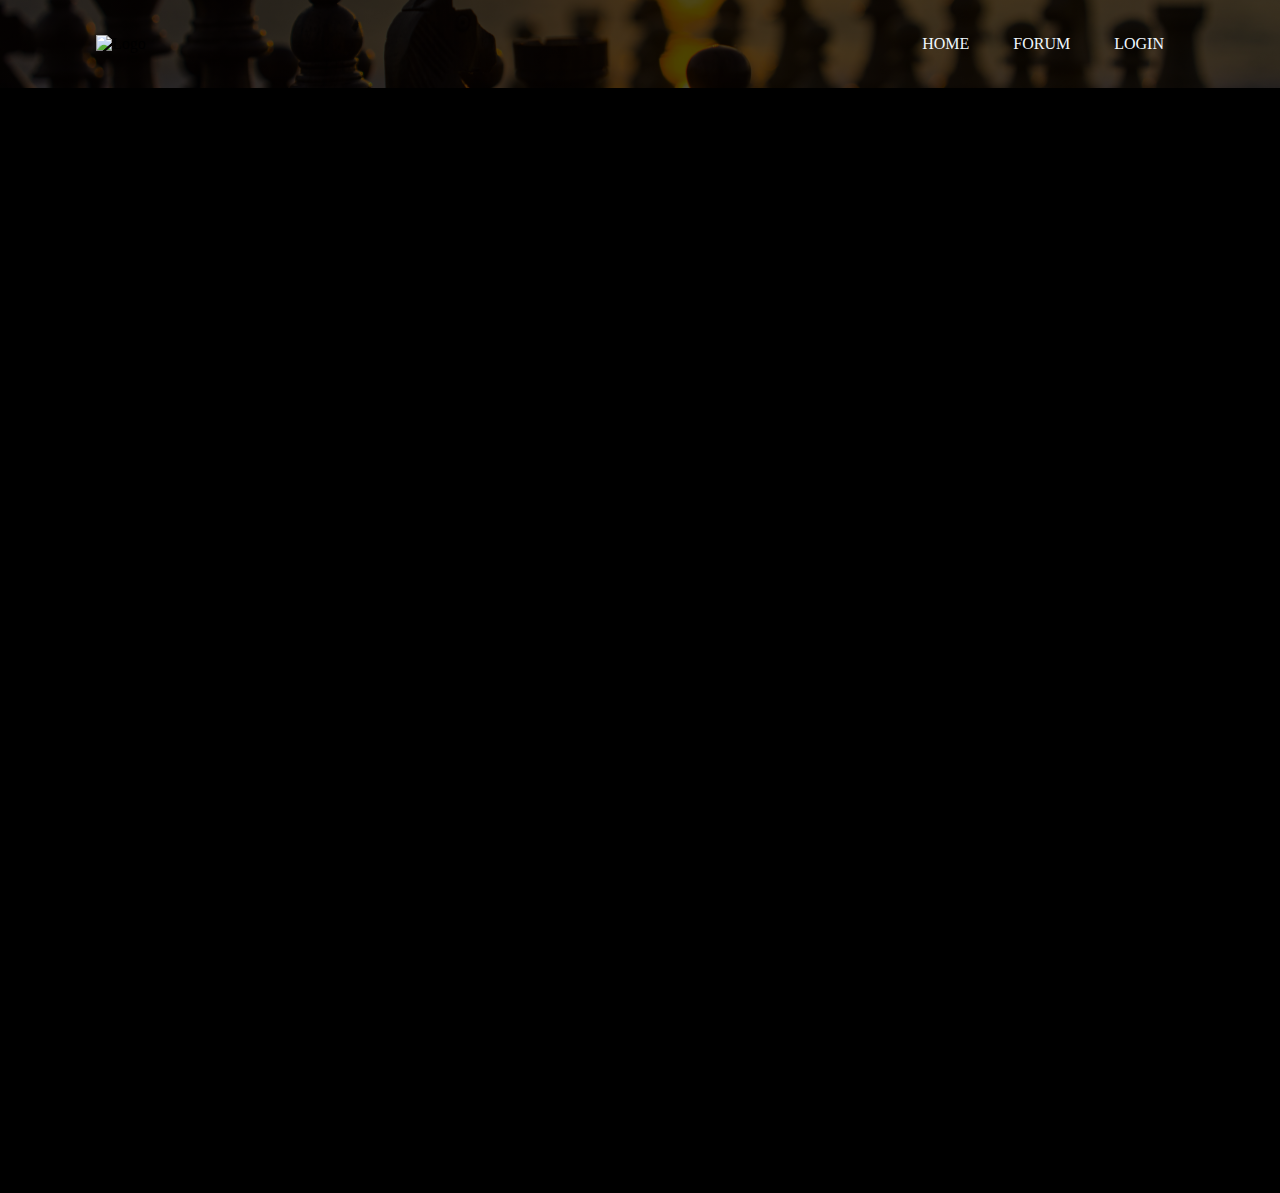
==== login.html @ 02e44bec "Druhy commit" ====
<!DOCTYPE html>
<html lang="en">
<head>
    <meta charset="UTF-8">
    <title>Website</title>
    <link rel="stylesheet" href="style.css">

</head>
<body>
<div class="banner">
    <div class="navigation">
        <img src="images/logo.png" alt="Logo" class="logo">
        <ul>
            <li><a href="#">Home</a></li>
            <li><a href="#">Forum</a></li>
            <li><a href="#">Login</a></li>
        </ul>
    </div>
</div>
<div class="indexBody">
    
</div>
</body>
</html>
---- style.css ----
*{
    margin: 0;
    padding: 0;
    font-family: "JetBrains Mono", Serif;
}

.banner {
    width: 100%;
    height: 100%;
    background-image: linear-gradient(rgba(0,0,0,0.7),rgba(0,0,0,0.7)),url("images/bg.jpeg");
    background-size: cover;
    background-position: center;
}

.navigation {
    width: 85%;
    margin: auto;
    padding: 35px 0;
    display: flex;
    align-items: center;
    justify-content: space-between;
}

.logo {
    width: 120px;
    cursor: pointer;
}

.navigation ul li {
    list-style: none;
    display: inline-block;
    margin: 0 20px;
}

.navigation ul li a {
    text-decoration: none;
    color: aliceblue;
    text-transform: uppercase;
}

.indexBody {
    background-color: black;
    height: 100%;
    width: 100%;
    text-indent: 3px;
    min-height: 1080px;
    padding-top: 25px;
}

.forumContainer {
    background-color: white;
    width: 85%;
    border: 3px;
    border-style: double;
    margin: auto;
    height:fit-content;
    padding: 1rem;
    margin-bottom: 1rem;
}

.forumContainer_Title {
    font-size: larger;
    font-family: "JetBrains Mono ExtraBold", Serif;
    border: 3px;
    border-style: double;
}
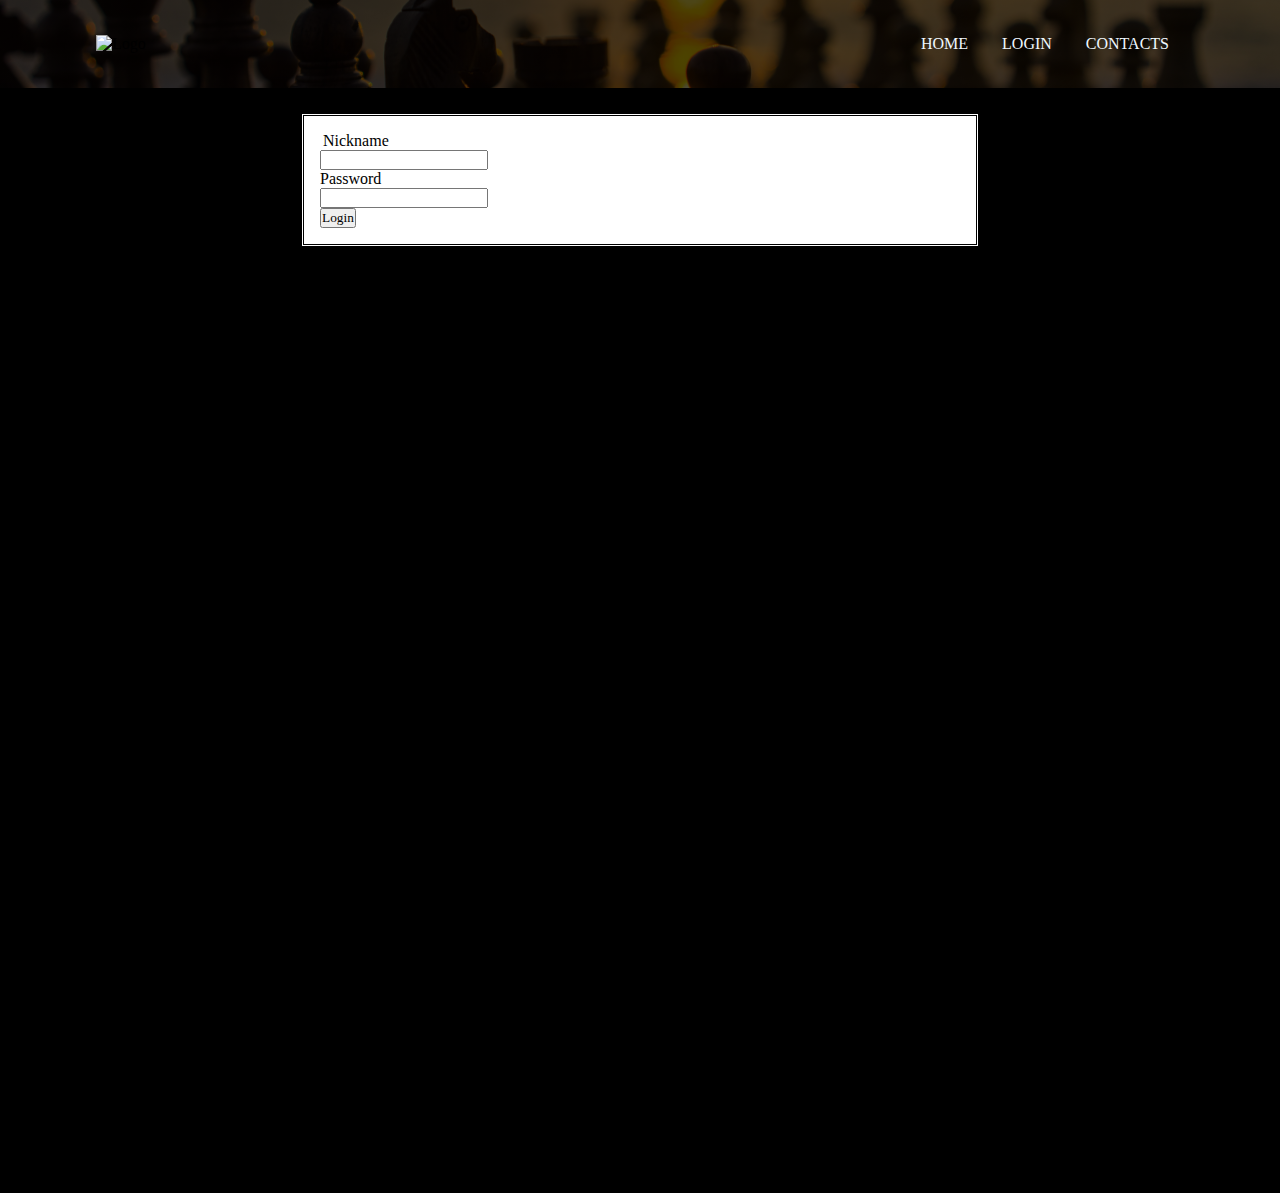
==== commit 00501396: "Added Socials, Login" ====
--- a/login.html
+++ b/login.html
@@ -12,13 +12,22 @@
         <img src="images/logo.png" alt="Logo" class="logo">
         <ul>
             <li><a href="#">Home</a></li>
-            <li><a href="#">Forum</a></li>
             <li><a href="#">Login</a></li>
+            <li><a href="#">Contacts</a></li>
         </ul>
     </div>
 </div>
+
 <div class="indexBody">
-    
+    <div class="login">
+        <form>
+            <label for="loginname">Nickname</label><br>
+            <input type="text" id ="loginname"><br>
+            <label for="loginpass">Password</label><br>
+            <input type="text" id ="loginpass"><br>
+            <input type="submit" value="Login">
+        </form>
+    </div>
 </div>
 </body>
 </html>--- a/style.css
+++ b/style.css
@@ -29,7 +29,7 @@
 .navigation ul li {
     list-style: none;
     display: inline-block;
-    margin: 0 20px;
+    margin: 0 15px;
 }
 
 .navigation ul li a {
@@ -63,4 +63,20 @@
     font-family: "JetBrains Mono ExtraBold", Serif;
     border: 3px;
     border-style: double;
+}
+
+.forumContainer_Socials {
+    border: 3px;
+    border-style: double;
+}
+
+.login {
+    background-color: white;
+    width: 50%;
+    border: 3px;
+    border-style: double;
+    margin: auto;
+    height:fit-content;
+    padding: 1rem;
+    margin-bottom: 1rem;
 }